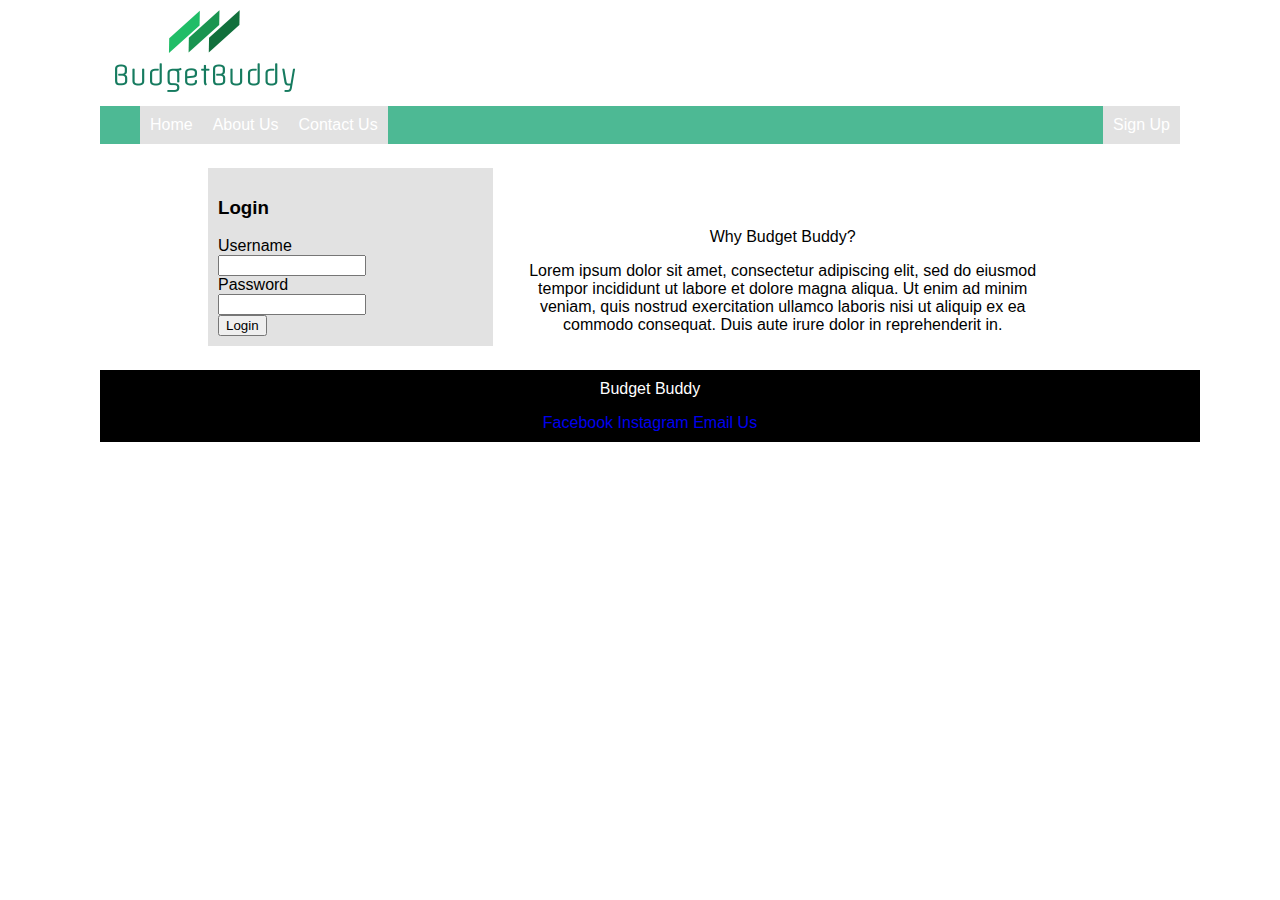
==== index.html @ 5ba27dd0 "intial commit" ====
<!doctype html>
<html lang="en">

<head>
	<!-- Required meta tags -->
	<meta charset="utf-8">
	<title>Budget Buddy</title>
	<link href="https://via.placeholder.com/25" rel="icon" />

	<!-- Bootstrap CSS -->
	<link href="css/global.css" rel="stylesheet" type="text/css">
	<link href="css/home.css" rel="stylesheet" type="text/css">
</head>

<body>
	<div class="nav-wrapper">
		<a class="logo" href="index.html">
			<img src="img/BudgetBuddy.png" alt="logo" />
		</a>
		<ul class="primary-nav">
			<li>
				<a class="active" href="index.html">Home</a>
			</li>
			<li>
				<a href="#">About Us</a>
			</li>
			<li>
				<a href="#">Contact Us</a>
			</li>
			<li>
				<a href="#">Sign Up</a>
			</li>
		</ul>
	</div>
	<div class="content-wrapper">
		<!-- Body of the page in here -->
		<div class="colm-wrapper">
			<div class="one-third-colm">
				<div class="login-module">
					<h3>Login</h3>
					<form method='post' action='login.php'>
						<label></label>
						<span class='error'></span>
						<div class="user-wrapper">
							<label>Username</label>
							<input type='text' maxlength='16' name='user' value=''>
						</div>
						<div class="pass-wrapper">
							<label>Password</label>
							<input type='password' maxlength='16' name='pass' value=''>
						</div>
						<label></label>
						<input data-transition='slide' type='submit' value='Login'>
					</form>
				</div>
			</div>
			<div class="two-thrids-colm">
				<div class="text-area">
					Why Budget Buddy?
					<p>
						Lorem ipsum dolor sit amet, consectetur adipiscing elit, sed do eiusmod tempor incididunt ut labore et dolore magna aliqua. Ut enim ad minim veniam, quis nostrud exercitation ullamco laboris nisi ut aliquip ex ea commodo consequat. Duis aute irure dolor in reprehenderit in.
					</p>
				</div>
			</div>
		</div>
	</div>
	<div class="footer-wrapper">
		Budget Buddy
		<ul>
			<li>
				<a href="https://www.facebook.com/">Facebook</a>
			</li>
			<li>
				<a href="https://www.instagram.com/">Instagram</a>
			</li>
			<li>
				<a href="https://www.gmail.com/"> Email Us</a>
			</li>
		</ul>
	</div>
---- css/global.css ----
body {
    max-width: 1080px;
    width: 100%;
    margin: auto;
    font-family: sans-serif;
}

/* Content Wrapper */
.content-wrapper {
    width: 80%;
    margin: auto;
}

/* Nav */
.logo {
    text-decoration: none;
    margin: 10px;
    float: left;
}

.nav-wrapper {}

.nav-wrapper .primary-nav {
    padding: 0px;
    width: 100%;
    margin: 0;
    list-style-type: none;
    display: inline-block;
    background-color: #4db994;
}

.nav-wrapper .primary-nav li {
    background-color: #e2e2e2;
    float: left;
    padding: 10px;
    margin: 0;
}

.nav-wrapper .primary-nav li:last-child {
    float: right;
}

.nav-wrapper .primary-nav li:first-child {
    margin-left: 40px;
}

.nav-wrapper .primary-nav li a {
    text-decoration: none;
    color: white;
}

.nav-wrapper .primary-nav li:hover {
    background-color: #60cea8;
    margin-bottom: -1px;
    border-bottom: 1px solid grey;
}

/* Footer */
.footer-wrapper {
    width: 100%;
    background-color: black;
}

.footer-wrapper {
    text-align: center;
    color: white;
    padding: 10px;
}

.footer-wrapper ul {
    padding: 0px;
    list-style-type: none;
    margin-bottom: 0px;
}

.footer-wrapper ul li {
    display: inline;
}

.footer-wrapper ul li a {
    text-decoration: none;
    text-transform: capitalize;
}

/* Columns */
.colm-wrapper {
	width: 100%;
	display: block;
}
.one-third-colm{
    width: 33%;
    display: inline-block;
}

.two-thrids-colm {
    width: 66%;
    display: inline-block
}
---- css/home.css ----
/* Login Module */
.login-module {
    background-color: #e2e2e2;
	padding: 10px;
}
/*
.login-module .user-wrapper,
.login-module .pass-wrapper {
    clear: both;
}
*/

.login-module .user-wrapper input,
.login-module .pass-wrapper input {
	display: block;
	width: 80%;
	max-width: 140px;
}

/* Text Area */
.text-area {
	text-align: center;
	margin: auto;
	width: 90%;
}

.content-wrapper {
	margin: 20px auto;
}
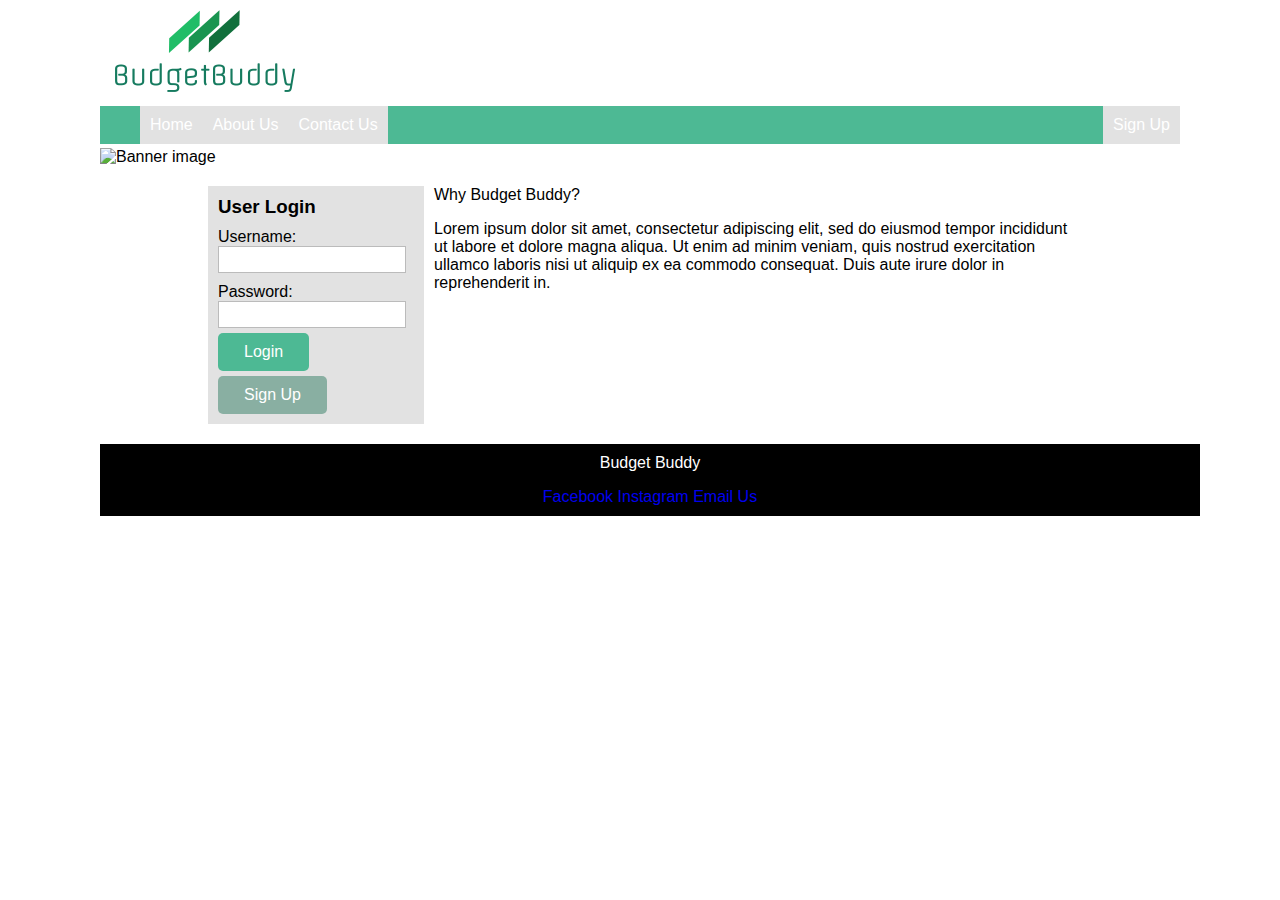
==== commit 78fb2039: "Prototype of home page and global css" ====
--- a/index.html
+++ b/index.html
@@ -4,6 +4,7 @@
 <head>
 	<!-- Required meta tags -->
 	<meta charset="utf-8">
+	<meta name="viewport" content="width=device-width, initial-scale=1">
 	<title>Budget Buddy</title>
 	<link href="https://via.placeholder.com/25" rel="icon" />
 
@@ -32,29 +33,32 @@
 			</li>
 		</ul>
 	</div>
+	<div class="hero-img">
+			<img src="img/home-banner-calculator.jpg" alt="Banner image">
+		</div>
 	<div class="content-wrapper">
 		<!-- Body of the page in here -->
-		<div class="colm-wrapper">
-			<div class="one-third-colm">
+		<div class="row">
+			<div class="column left-1-4">
 				<div class="login-module">
-					<h3>Login</h3>
+					<h3>User Login</h3>
 					<form method='post' action='login.php'>
-						<label></label>
 						<span class='error'></span>
 						<div class="user-wrapper">
-							<label>Username</label>
+							<label>Username:<br></label>
 							<input type='text' maxlength='16' name='user' value=''>
 						</div>
 						<div class="pass-wrapper">
-							<label>Password</label>
+							<label>Password:<br></label>
 							<input type='password' maxlength='16' name='pass' value=''>
 						</div>
 						<label></label>
-						<input data-transition='slide' type='submit' value='Login'>
+						<input class="btn" data-transition='slide' type='submit' value='Login'>
+						<a href="#" class="btn sign-up">Sign Up</a>
 					</form>
 				</div>
 			</div>
-			<div class="two-thrids-colm">
+			<div class="column right-3-4">
 				<div class="text-area">
 					Why Budget Buddy?
 					<p>
--- a/css/global.css
+++ b/css/global.css
@@ -1,98 +1,139 @@
 body {
-    max-width: 1080px;
-    width: 100%;
-    margin: auto;
-    font-family: sans-serif;
+	max-width: 1080px;
+	width: 100%;
+	margin: auto;
+	font-family: 'Noto Sans', sans-serif;
+}
+h3 {
+	margin: 0;
+}
+.btn {
+	background-color: #4db994;
+	/* Green */
+	border: none;
+	color: white;
+	padding: 10px 26px;
+	text-align: center;
+	text-decoration: none;
+	display: inline-block;
+	font-size: 16px;
+	transition-duration: 0.4s;
+	border-radius: 5px;
+}
+
+.btn:hover {
+	background-color: #ffffff;
+	/* Green */
+	color: #4db994;
 }
 
 /* Content Wrapper */
 .content-wrapper {
-    width: 80%;
-    margin: auto;
+	width: 80%;
+	margin: auto;
 }
 
 /* Nav */
 .logo {
-    text-decoration: none;
-    margin: 10px;
-    float: left;
+	text-decoration: none;
+	margin: 10px;
+	float: left;
 }
 
 .nav-wrapper {}
 
 .nav-wrapper .primary-nav {
-    padding: 0px;
-    width: 100%;
-    margin: 0;
-    list-style-type: none;
-    display: inline-block;
-    background-color: #4db994;
+	padding: 0px;
+	width: 100%;
+	margin: 0;
+	list-style-type: none;
+	display: inline-block;
+	background-color: #4db994;
 }
 
 .nav-wrapper .primary-nav li {
-    background-color: #e2e2e2;
-    float: left;
-    padding: 10px;
-    margin: 0;
+	background-color: #e2e2e2;
+	float: left;
+	padding: 10px;
+	margin: 0;
 }
 
 .nav-wrapper .primary-nav li:last-child {
-    float: right;
+	float: right;
 }
 
 .nav-wrapper .primary-nav li:first-child {
-    margin-left: 40px;
+	margin-left: 40px;
 }
 
 .nav-wrapper .primary-nav li a {
-    text-decoration: none;
-    color: white;
+	text-decoration: none;
+	color: white;
 }
 
 .nav-wrapper .primary-nav li:hover {
-    background-color: #60cea8;
-    margin-bottom: -1px;
-    border-bottom: 1px solid grey;
+	background-color: #60cea8;
+/*	margin-bottom: -1px;*/
+/*	border-bottom: 1px solid grey;*/
 }
 
+/* Banner Image */
+.hero-img img{
+	width: 100%;
+	height: 200px;
+	object-fit: cover;
+}
 /* Footer */
 .footer-wrapper {
-    width: 100%;
-    background-color: black;
+	width: 100%;
+	background-color: black;
 }
 
 .footer-wrapper {
-    text-align: center;
-    color: white;
-    padding: 10px;
+	text-align: center;
+	color: white;
+	padding: 10px;
 }
 
 .footer-wrapper ul {
-    padding: 0px;
-    list-style-type: none;
-    margin-bottom: 0px;
+	padding: 0px;
+	list-style-type: none;
+	margin-bottom: 0px;
 }
 
 .footer-wrapper ul li {
-    display: inline;
+	display: inline;
 }
 
 .footer-wrapper ul li a {
-    text-decoration: none;
-    text-transform: capitalize;
+	text-decoration: none;
+	text-transform: capitalize;
 }
 
 /* Columns */
-.colm-wrapper {
-	width: 100%;
-	display: block;
-}
-.one-third-colm{
-    width: 33%;
-    display: inline-block;
+/* Create two unequal columns that floats next to each other */
+.column {
+	float: left;
 }
 
-.two-thrids-colm {
-    width: 66%;
-    display: inline-block
-}+.left-1-4 {
+	width: 25%;
+}
+
+.right-3-4 {
+	width: 75%;
+}
+
+/* Clear floats after the columns */
+.row:after {
+	content: "";
+	display: table;
+	clear: both;
+}
+
+/* Mobile Styling */
+@media screen and (max-width: 600px) {
+	.column {
+		width: 100%;
+	}
+}
--- a/css/home.css
+++ b/css/home.css
@@ -1,29 +1,49 @@
 /* Login Module */
 .login-module {
-    background-color: #e2e2e2;
+	background-color: #e2e2e2;
 	padding: 10px;
 }
-/*
+
 .login-module .user-wrapper,
 .login-module .pass-wrapper {
-    clear: both;
+	margin-top: 10px;
 }
-*/
 
 .login-module .user-wrapper input,
 .login-module .pass-wrapper input {
-	display: block;
-	width: 80%;
-	max-width: 140px;
+	width: 90%;
+	background-color: #fff;
+	border: 1px solid #bbb;
+	padding: 5px;
+	color: #4e4e4e;
+}
+
+.login-module .sign-up.btn {
+	display: inline-block;
+	background-color: #89afa2;
+}
+
+.login-module .sign-up.btn:hover {
+	background-color: #fff;
+}
+
+.login-module input[type=submit] {
+	margin: 5px 0px;
 }
 
 /* Text Area */
 .text-area {
-	text-align: center;
 	margin: auto;
-	width: 90%;
+	width: 100%;
+	padding: 0px 10px
 }
 
 .content-wrapper {
 	margin: 20px auto;
 }
+
+@media screen and (max-width: 600px) {
+	.text-area {
+		margin-top: 20px;
+	}
+}
